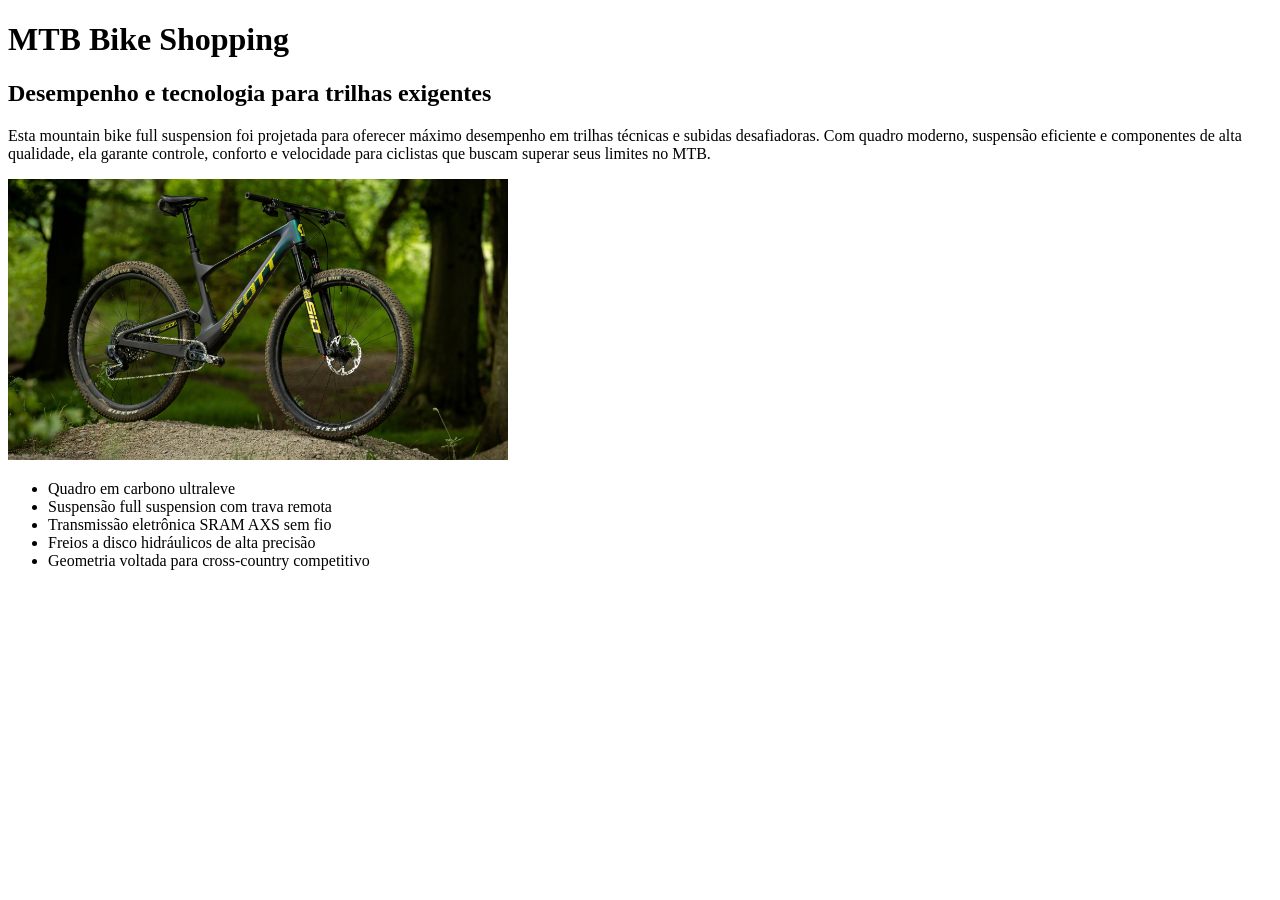
==== html_basico/index.html @ 2e03fa1b "refector: organizacao dos projetos" ====
<!DOCTYPE html>
<html lang="en">
<head>
    <meta charset="UTF-8">
    <meta name="viewport" content="width=device-width, initial-scale=1.0">
    <title>Document</title>
</head>
<body>
  
 <title>Página Front End</title>   

 <h1>MTB Bike Shopping</h1>

 <h2>Desempenho e tecnologia para trilhas exigentes</h2>

 <p>Esta mountain bike full suspension foi projetada para oferecer máximo desempenho em trilhas técnicas e subidas desafiadoras. Com quadro moderno, suspensão eficiente e componentes de alta qualidade, ela garante controle, conforto e velocidade para ciclistas que buscam superar seus limites no MTB.</p>
  <p align="left">
  <img src="/img/Bike.jpg" alt="Scott Spark RC World Cup AXS" width="500">
</p>

 <ul>
  <li>Quadro em carbono ultraleve</li>
  <li>Suspensão full suspension com trava remota</li>
  <li>Transmissão eletrônica SRAM AXS sem fio</li>
  <li>Freios a disco hidráulicos de alta precisão</li>
  <li>Geometria voltada para cross-country competitivo</li>
</ul>

</body>
</html>
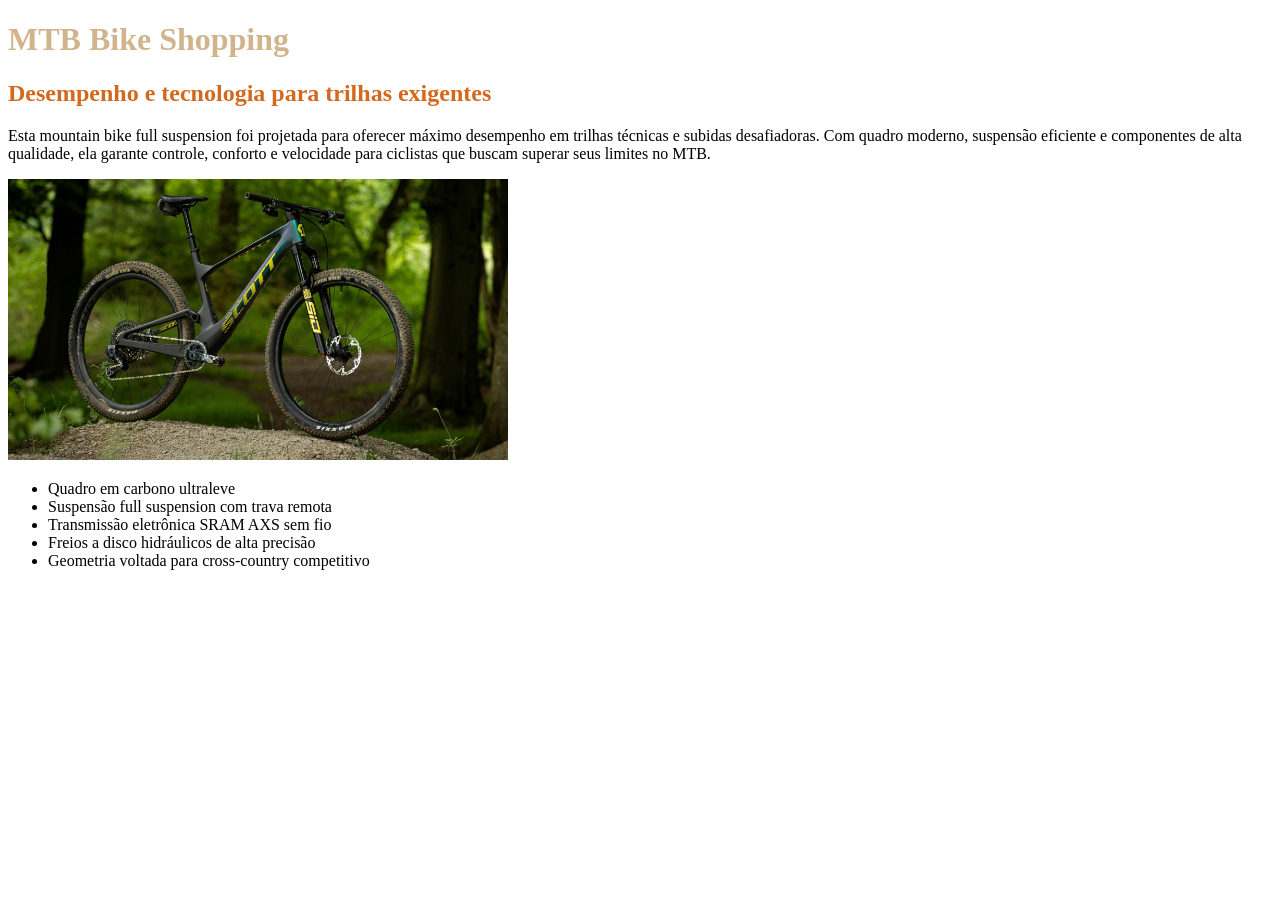
==== commit a22597cd: "Lab02" ====
--- a/html_basico/index.html
+++ b/html_basico/index.html
@@ -1,9 +1,10 @@
 <!DOCTYPE html>
-<html lang="en">
+<html lang="pt-br">
 <head>
     <meta charset="UTF-8">
     <meta name="viewport" content="width=device-width, initial-scale=1.0">
     <title>Document</title>
+    <link rel="stylesheet" href="css/style.css">
 </head>
 <body>
   
@@ -14,8 +15,9 @@
  <h2>Desempenho e tecnologia para trilhas exigentes</h2>
 
  <p>Esta mountain bike full suspension foi projetada para oferecer máximo desempenho em trilhas técnicas e subidas desafiadoras. Com quadro moderno, suspensão eficiente e componentes de alta qualidade, ela garante controle, conforto e velocidade para ciclistas que buscam superar seus limites no MTB.</p>
-  <p align="left">
-  <img src="/img/Bike.jpg" alt="Scott Spark RC World Cup AXS" width="500">
+ 
+ <p align="left">
+  <img src="/html_basico/img/Bike.jpg" alt="Scott Spark RC World Cup AXS" width="500">
 </p>
 
  <ul>
--- a/html_basico/css/style.css
+++ b/html_basico/css/style.css
@@ -0,0 +1,10 @@
+body{
+    font-family: 'Times New Roman', Times, serif ;
+}
+
+h1{
+    color: tan;
+}
+h2{
+    color:chocolate;
+}
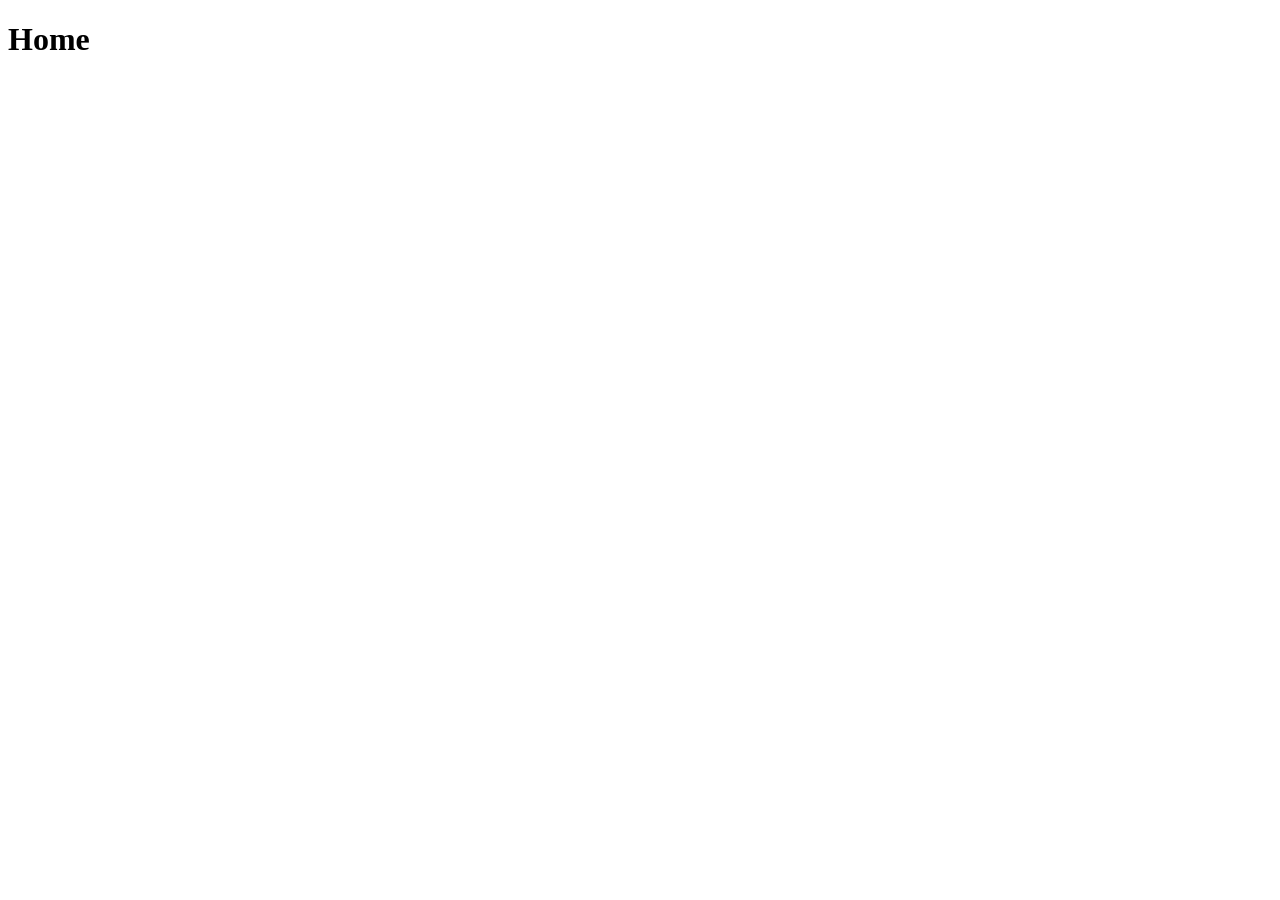
==== commit c8eb89e8: "Lab03" ====
--- a/html_basico/index.html
+++ b/html_basico/index.html
@@ -3,30 +3,11 @@
 <head>
     <meta charset="UTF-8">
     <meta name="viewport" content="width=device-width, initial-scale=1.0">
-    <title>Document</title>
-    <link rel="stylesheet" href="css/style.css">
+    <title>Nossa Loja</title>
 </head>
 <body>
-  
- <title>Página Front End</title>   
 
- <h1>MTB Bike Shopping</h1>
-
- <h2>Desempenho e tecnologia para trilhas exigentes</h2>
-
- <p>Esta mountain bike full suspension foi projetada para oferecer máximo desempenho em trilhas técnicas e subidas desafiadoras. Com quadro moderno, suspensão eficiente e componentes de alta qualidade, ela garante controle, conforto e velocidade para ciclistas que buscam superar seus limites no MTB.</p>
- 
- <p align="left">
-  <img src="/html_basico/img/Bike.jpg" alt="Scott Spark RC World Cup AXS" width="500">
-</p>
-
- <ul>
-  <li>Quadro em carbono ultraleve</li>
-  <li>Suspensão full suspension com trava remota</li>
-  <li>Transmissão eletrônica SRAM AXS sem fio</li>
-  <li>Freios a disco hidráulicos de alta precisão</li>
-  <li>Geometria voltada para cross-country competitivo</li>
-</ul>
+<h1>Home</h1>
 
 </body>
 </html>
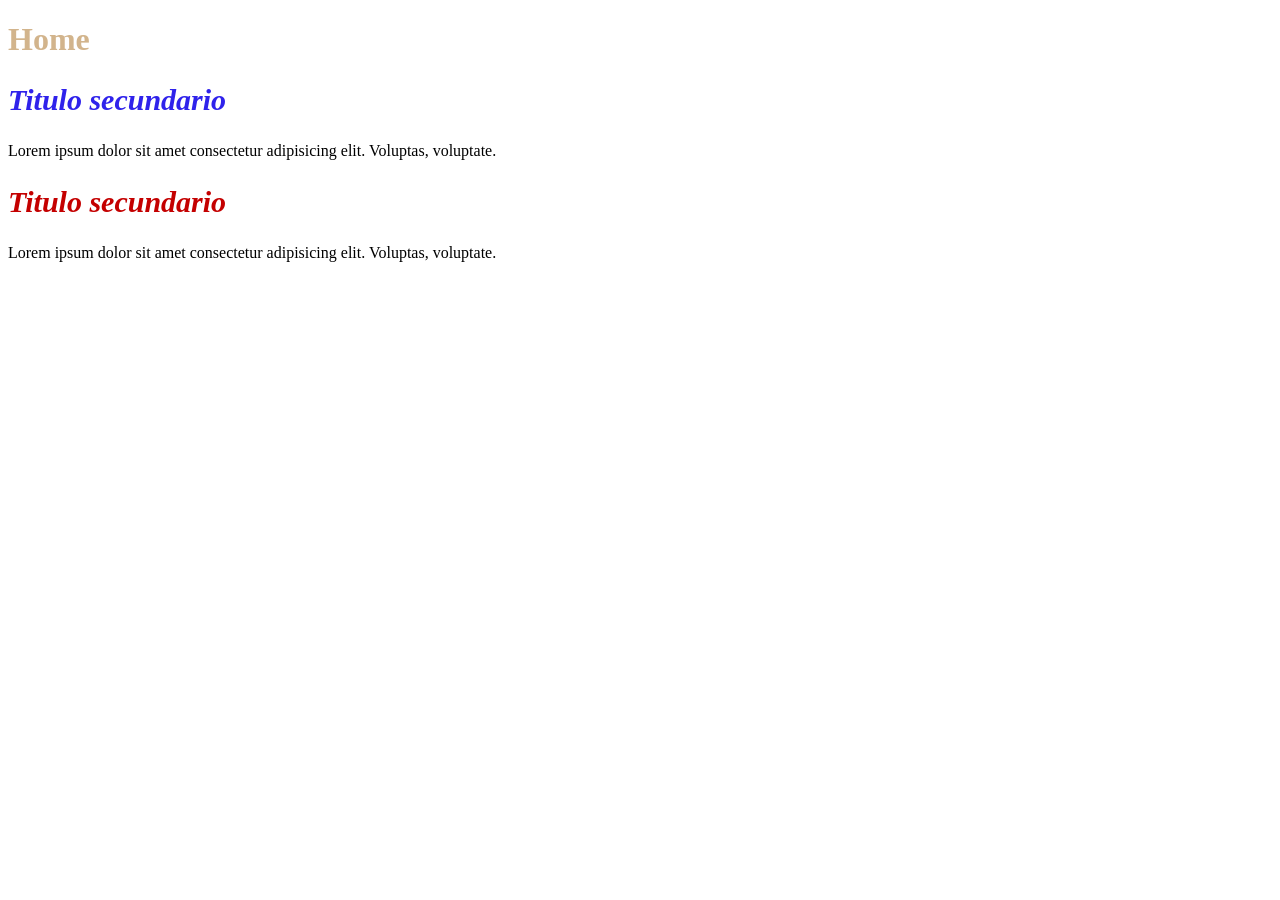
==== commit 1c159b97: "sample: estilizacao com classes" ====
--- a/html_basico/index.html
+++ b/html_basico/index.html
@@ -3,11 +3,24 @@
 <head>
     <meta charset="UTF-8">
     <meta name="viewport" content="width=device-width, initial-scale=1.0">
+    <link rel="stylesheet" href="/html_basico/css/style.css">
     <title>Nossa Loja</title>
 </head>
 <body>
 
-<h1>Home</h1>
+<h1 class="titulo-principal fonte-titulos">Home</h1>
+
+<h2 class="primeiro-titulo-secundario titulo-secundario">Titulo secundario</h2>
+<section>
+    <p>Lorem ipsum dolor sit amet consectetur adipisicing elit. 
+        Voluptas, voluptate.</p>
+</section>
+<h2 class="segundo-titulo-secundario titulo-secundario">Titulo secundario</h2>
+<section>
+    <p>Lorem ipsum dolor sit amet consectetur adipisicing elit. 
+        Voluptas, voluptate.</p>
+</section>
+
 
 </body>
 </html>
--- a/html_basico/css/style.css
+++ b/html_basico/css/style.css
@@ -0,0 +1,25 @@
+body{
+    font-family: 'Times New Roman', Times, serif ;
+}
+
+.font-titulos{
+    font-family: Arial, Helvetica, sans-serif;
+}
+
+.titulo-principal {
+    color: tan;
+}
+
+.titulo-secundario{
+text-align: left;
+}
+.primeiro-titulo-secundario{
+    color:rgb(47, 34, 235);
+    font-style: italic;
+    font-size: 30px;
+}
+.segundo-titulo-secundario{
+    color: rgb(196, 0, 0);
+    font-style: italic;
+    font-size: 30px;
+}
